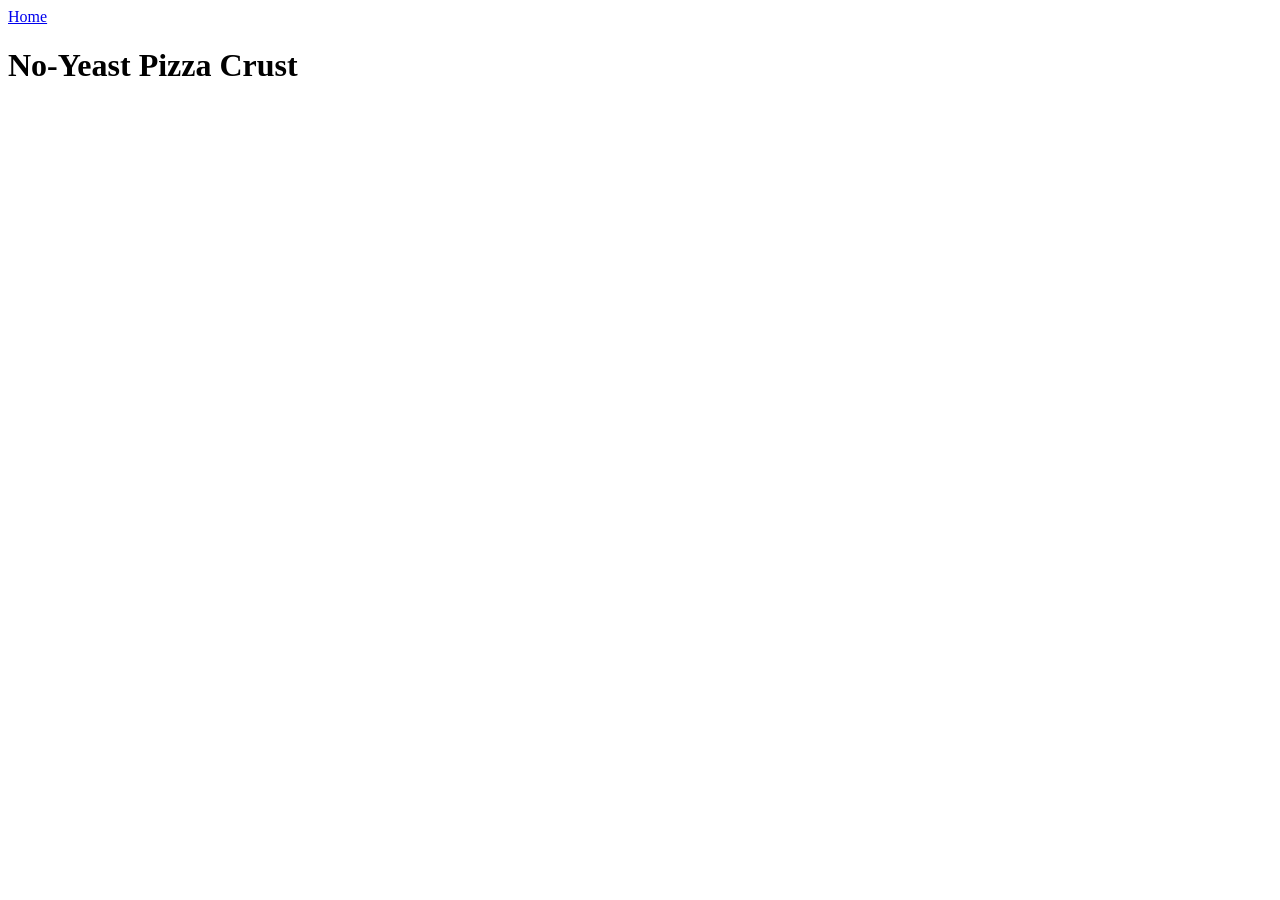
==== recipes/no-yeast-pizza.html @ 92d2219d "Add recipe files - in index.html, files are added as links - creation of recipe files with initial t" ====
<!DOCTYPE html>
<html lang="en">
<head>
    <meta charset="UTF-8">
    <meta name="viewport" content="width=device-width, initial-scale=1.0">
    <title>Document</title>
</head>
<body>
    <a href="../index.html">Home</a>
    <h1>No-Yeast Pizza Crust</h1>


</body>
</html>
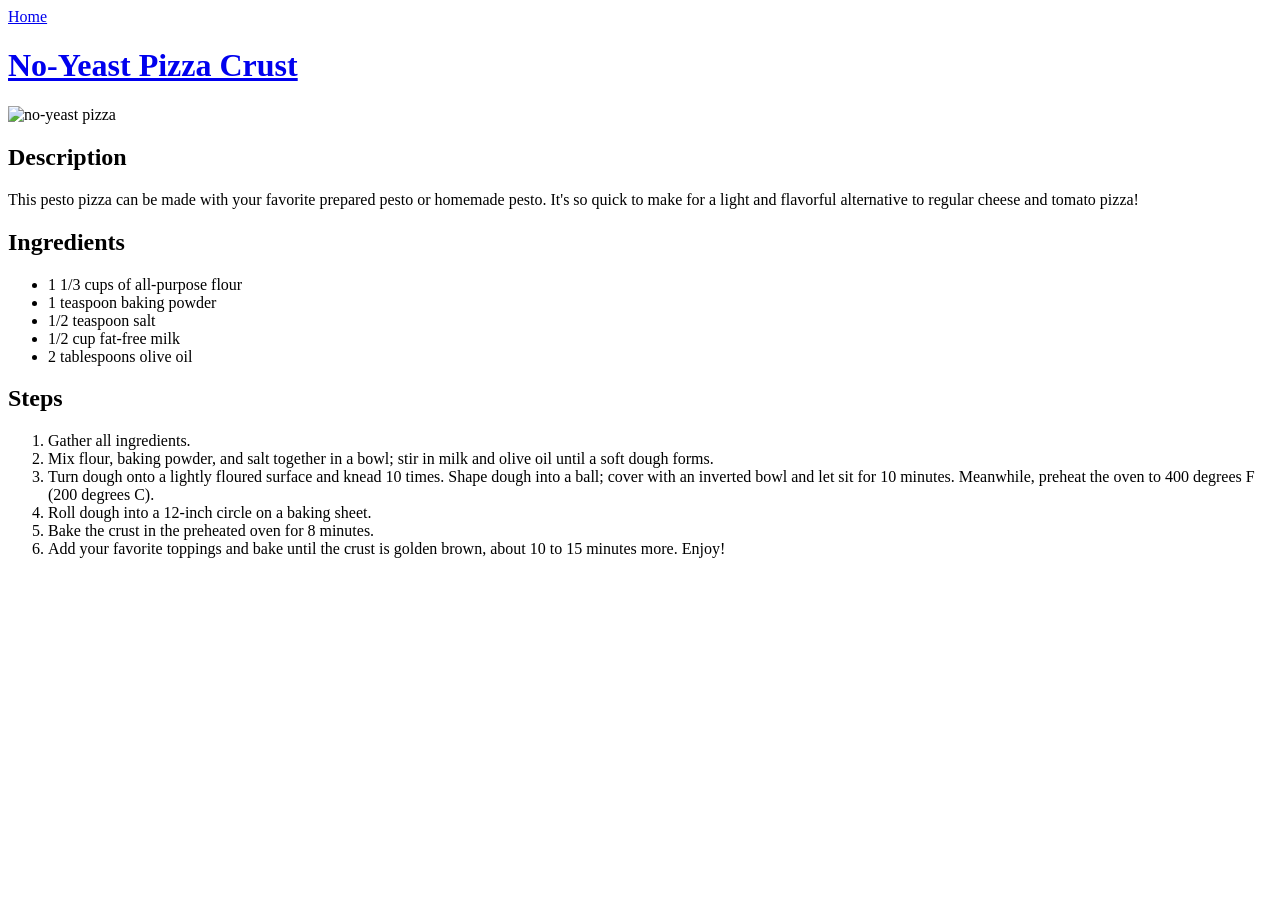
==== commit e4ab3714: "Modify recipe files The following is added in each recipe file; - recipe image - description - ingre" ====
--- a/recipes/no-yeast-pizza.html
+++ b/recipes/no-yeast-pizza.html
@@ -7,8 +7,31 @@
 </head>
 <body>
     <a href="../index.html">Home</a>
-    <h1>No-Yeast Pizza Crust</h1>
+    
+    <h1><a href="https://www.allrecipes.com/recipe/244638/no-yeast-pizza-crust/">No-Yeast Pizza Crust</a></h1>
+    <img src="https://www.allrecipes.com/thmb/NxUeaOEDzD-O2OTm-7uaVvrJos4=/0x512/filters:no_upscale():max_bytes(150000):strip_icc():format(webp)/RM-244638-no-yeast-pizza-crust-ddmfs-3x4-1545-567c1292e77f467894830c7a92e0f2fe.jpg" alt="no-yeast pizza" width="300" height="200">
 
+    <h2>Description</h2>
+    <p>This pesto pizza can be made with your favorite prepared pesto or homemade pesto. It's so quick to make for a light and flavorful alternative to regular cheese and tomato pizza!</p>
+
+    <h2>Ingredients</h2>
+    <ul>
+        <li>1 1/3 cups of all-purpose flour</li>
+        <li>1 teaspoon baking powder</li>
+        <li>1/2 teaspoon salt</li>
+        <li>1/2 cup fat-free milk</li>
+        <li>2 tablespoons olive oil</li>
+    </ul>
+
+    <h2>Steps</h2>
+    <ol>
+        <li>Gather all ingredients.</li>
+        <li>Mix flour, baking powder, and salt together in a bowl; stir in milk and olive oil until a soft dough forms.</li>
+        <li>Turn dough onto a lightly floured surface and knead 10 times. Shape dough into a ball; cover with an inverted bowl and let sit for 10 minutes. Meanwhile, preheat the oven to 400 degrees F (200 degrees C). </li>
+        <li>Roll dough into a 12-inch circle on a baking sheet.</li>
+        <li>Bake the crust in the preheated oven for 8 minutes.</li>
+        <li>Add your favorite toppings and bake until the crust is golden brown, about 10 to 15 minutes more. Enjoy!</li>
+    </ol>
 
 </body>
 </html>
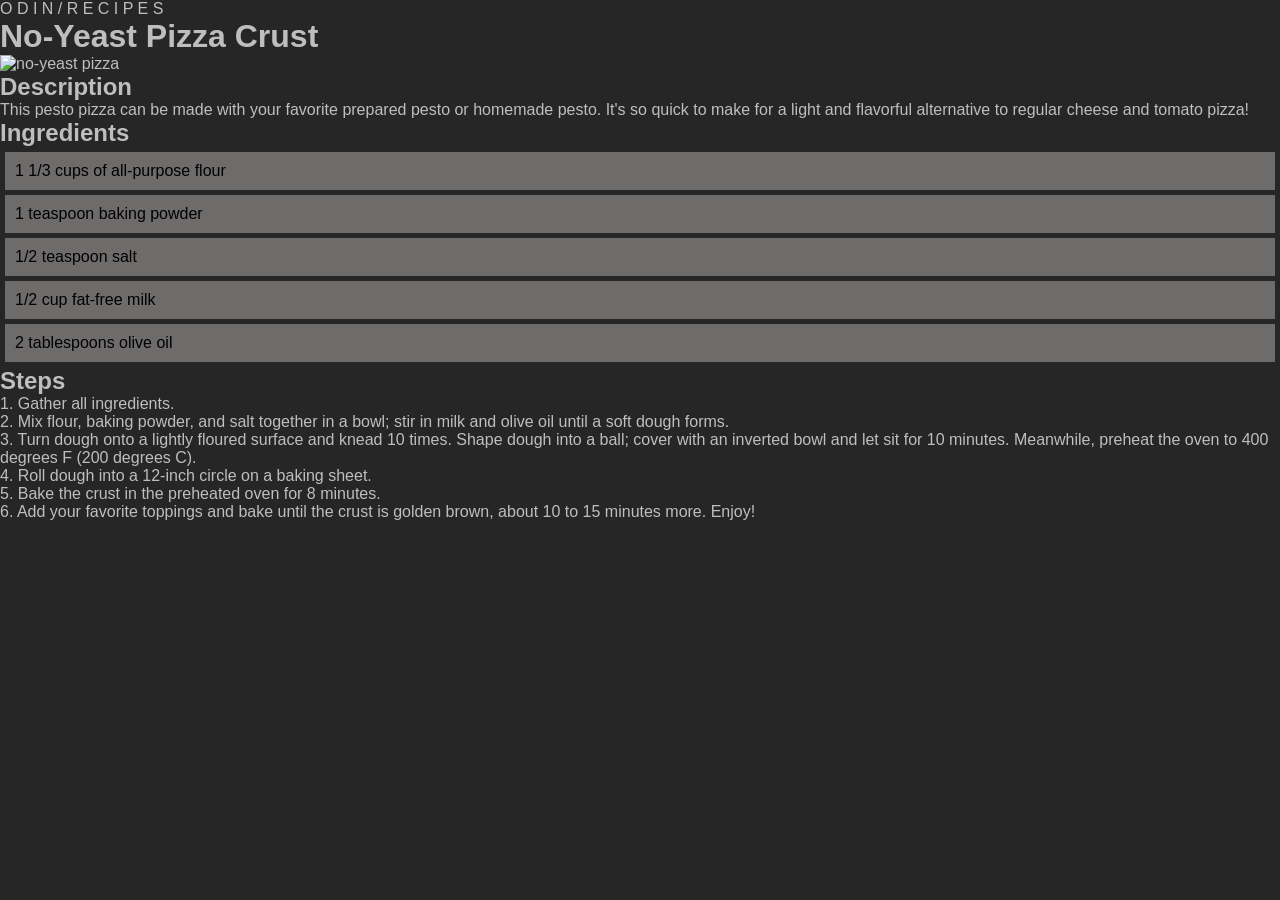
==== commit 0016c587: "Design files in recipes - Applied proper padding, margin, sizes. - This commit is ASS. - I should've" ====
--- a/recipes/no-yeast-pizza.html
+++ b/recipes/no-yeast-pizza.html
@@ -3,35 +3,51 @@
 <head>
     <meta charset="UTF-8">
     <meta name="viewport" content="width=device-width, initial-scale=1.0">
-    <title>Document</title>
+    <title>No-yeast Pizza Crust | Odin Recipes</title>
+    <link rel="stylesheet" href="../style.css">
 </head>
 <body>
-    <a href="../index.html">Home</a>
+    <div class="div-navigation div-template">
+        <a href="../index.html">O D I N / R E C I P E S</a>
+    </div>
     
-    <h1><a href="https://www.allrecipes.com/recipe/244638/no-yeast-pizza-crust/">No-Yeast Pizza Crust</a></h1>
-    <img src="https://www.allrecipes.com/thmb/NxUeaOEDzD-O2OTm-7uaVvrJos4=/0x512/filters:no_upscale():max_bytes(150000):strip_icc():format(webp)/RM-244638-no-yeast-pizza-crust-ddmfs-3x4-1545-567c1292e77f467894830c7a92e0f2fe.jpg" alt="no-yeast pizza" width="300" height="200">
+    <div class="div-content">
+        <div class="div-content-heading">
+            <a href="https://www.allrecipes.com/recipe/244638/no-yeast-pizza-crust/">
+                <h1>No-Yeast Pizza Crust</h1>
+                <img src="https://www.allrecipes.com/thmb/NxUeaOEDzD-O2OTm-7uaVvrJos4=/0x512/filters:no_upscale():max_bytes(150000):strip_icc():format(webp)/RM-244638-no-yeast-pizza-crust-ddmfs-3x4-1545-567c1292e77f467894830c7a92e0f2fe.jpg" alt="no-yeast pizza" width="300" height="200">
+            </a>
+        </div>
 
-    <h2>Description</h2>
-    <p>This pesto pizza can be made with your favorite prepared pesto or homemade pesto. It's so quick to make for a light and flavorful alternative to regular cheese and tomato pizza!</p>
+        <div class="div-content-description">
+            <h2>Description</h2>
+            <p>This pesto pizza can be made with your favorite prepared pesto or homemade pesto. It's so quick to make for a light and flavorful alternative to regular cheese and tomato pizza!</p>
+        </div>
+        
+        <div class="div-content-ingredients">
+            <h2>Ingredients</h2>
+            <ul>
+                <li>1 1/3 cups of all-purpose flour</li>
+                <li>1 teaspoon baking powder</li>
+                <li>1/2 teaspoon salt</li>
+                <li>1/2 cup fat-free milk</li>
+                <li>2 tablespoons olive oil</li>
+            </ul>
+        </div>
+        
+        <div class="div-content-steps">
+            <h2>Steps</h2>
+            <ol>
+                <li>1. Gather all ingredients.</li>
+                <li>2. Mix flour, baking powder, and salt together in a bowl; stir in milk and olive oil until a soft dough forms.</li>
+                <li>3. Turn dough onto a lightly floured surface and knead 10 times. Shape dough into a ball; cover with an inverted bowl and let sit for 10 minutes. Meanwhile, preheat the oven to 400 degrees F (200 degrees C). </li>
+                <li>4. Roll dough into a 12-inch circle on a baking sheet.</li>
+                <li>5. Bake the crust in the preheated oven for 8 minutes.</li>
+                <li>6. Add your favorite toppings and bake until the crust is golden brown, about 10 to 15 minutes more. Enjoy!</li>
+        </ol>
+        </div>
 
-    <h2>Ingredients</h2>
-    <ul>
-        <li>1 1/3 cups of all-purpose flour</li>
-        <li>1 teaspoon baking powder</li>
-        <li>1/2 teaspoon salt</li>
-        <li>1/2 cup fat-free milk</li>
-        <li>2 tablespoons olive oil</li>
-    </ul>
-
-    <h2>Steps</h2>
-    <ol>
-        <li>Gather all ingredients.</li>
-        <li>Mix flour, baking powder, and salt together in a bowl; stir in milk and olive oil until a soft dough forms.</li>
-        <li>Turn dough onto a lightly floured surface and knead 10 times. Shape dough into a ball; cover with an inverted bowl and let sit for 10 minutes. Meanwhile, preheat the oven to 400 degrees F (200 degrees C). </li>
-        <li>Roll dough into a 12-inch circle on a baking sheet.</li>
-        <li>Bake the crust in the preheated oven for 8 minutes.</li>
-        <li>Add your favorite toppings and bake until the crust is golden brown, about 10 to 15 minutes more. Enjoy!</li>
-    </ol>
+    </div>
 
 </body>
 </html>
--- a/style.css
+++ b/style.css
@@ -0,0 +1,46 @@
+* {
+    color: rgb(190, 190, 190);
+    font-family: sans-serif;
+    box-sizing: border-box;
+    padding: 0;
+    margin: 0;
+}
+
+body {
+    background-color: rgb(38, 38, 38); 
+}
+
+.div-heading {
+    background-color: black;
+    border: 5px solid black;
+    padding: 10px;
+    margin-bottom: 10px;
+}
+
+.div-content {
+    
+}
+
+ul li {
+    color: black;
+    padding: 10px;
+    margin: 5px;
+    background-color: rgb(110, 107, 107);
+}
+
+a:link {
+    text-decoration: none;
+}
+
+a:visited {
+
+}
+
+a:hover li {
+    border: 2px solid white;
+    font-weight: bold;
+}
+
+a:active li {
+    font-weight: bold;
+}
